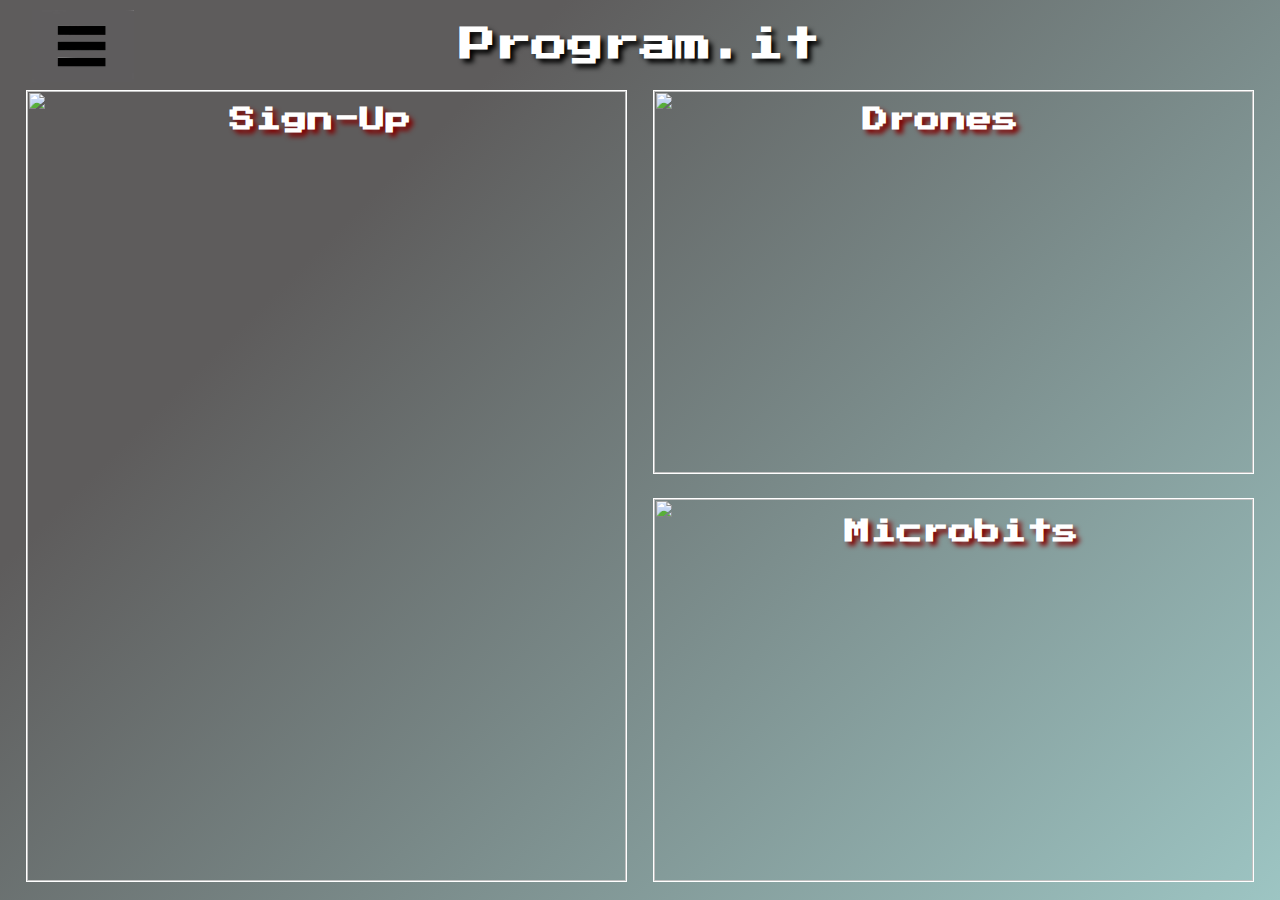
==== index.html @ 08067649 "initial commit" ====
<!DOCTYPE html>
<html lang="en" dir="ltr">
  <head>
    <meta name="viewport" content="width=device-width, initial-scale=1, maximum-scale=1 viewport-fit = cover">
    <meta charset="utf-8">
    <title>Program.it</title>
    <link href="stylesheet/styledesktop.css" rel="stylesheet"  media="(min-width: 450px)" >
    <link href="stylesheet/stylephone.css" rel="stylesheet"  media="(max-width: 450px)" >
    <link rel="shortcut icon" type="image/jpg" href="pictures/lmlogo"/>
    <link rel="preconnect" href="https://fonts.gstatic.com">
    <link href="https://fonts.googleapis.com/css2?family=Alegreya+Sans:wght@100&family=Press+Start+2P&display=swap" rel="stylesheet">
    <script src="javascript/programitjs.js" defer></script>
  </head>
  <body>

    <div id= "landingpage">
      <div id="mySidenav" class="sidenav">
        <a href="javascript:void(0)" class="closebtn" onclick="menuclose()">&times;</a>
        <div id="sidebarelementposition">
          <a href="about/about.html">About Program.it</a>
          <a href="whycompsci/computerscienceinfo.html">Why Computer Science?</a>
          <a href="staffpage/staff.html">Staff</a>
          <a href="picturepage/picture.html#slide-1">Pictures</a>
        </div>
      </div>
      <div id = "navbarelements">
        <h1> Program.it </h1>
        <input type="image" src="pictures/menubutton.jpg"
        name="submit "  alt="submit" id = "menubutton">
      </div>
      <div id = mainsitebuttons>
        <a href="signup/signup.html" id = "button1" >
        <img src="pictures/drone-03.jpg" id = "akinyele" >
        </a>
        <h2> Sign-Up </h2>
        </button>
        <div id = leftsidebuttons>
          <a href="drone/drone.html" id = "button2">
          <img src="pictures/drone-10.jpg" id = "lmlogo">
          </a>
          <h3> Drones </h3>

          <a href="microbit/microbit.html" id = "button3">
          <img src="pictures/drone-01.jpg" id = "grouppic">
          </a>
          <h4> Microbits </h4>
      </div>
    </div>
  </div>
  </body>
</html>
---- stylesheet/styledesktop.css ----
*{

  padding: 0;
  border-width: 0px;
  border-color: black;
  margin: 0;

  box-sizing: border-box;

}


body,html, #landingpage{




  height: 100%;
  width: 100vw;
  background-color: white;
  background-image: linear-gradient(315deg, #9dc5c3 0%, #5e5c5c 74%);
  overflow:hidden;


}

#navbarelements{
  height: 10%;
  top: 0%;
  position: absolute;
  width: 100%;
  display: flex;
  align-items: center;
  justify-content: center;



}



#menubutton{
  position: fixed;
  height:8%;
  width:8%;



  top:1.1%;
  left: 2.5%;




}
#menubutton img{
  width:100%;
  height:100



}


#mainsitebuttons{
  padding: 0%;
  margin: 0px, 0px, 0px, 0px;
  position: absolute;
  top: 10%;
  width: 100%;
  height: 88%;



  bottom: 2%;


}
#leftsidebuttons{
  padding: 0%;
  margin: 0%;


  height: 100%;

  position: absolute;
  width: 47%;

  right:2%;


}
#button3{
  position: absolute;
  top:51.5%;

  height: 48.5%;
  width:100%;
  border-style: solid;
  border-color: white;
  border-width: thin;

}
#button3 img{
  width: 100%;
  height: 100%;

}

#button2{
    position: absolute;
    height: 48.5%;
    width:100%;
    border-style: solid;
    border-color: white;
    border-width: thin;
    top:0%;
}

#button2 img{
  width: 100%;
  height: 100%;

}
#button1 {
  position: absolute;
  height: 100%;
  width: 47%;
  left:2%;
  border-style: solid;
  border-color: white;
  border-width: thin;






}


#button1 img{
  height:100%;
  width:100%;
  object-position: 20% 40%;



  object-fit: cover;
}



 h1{
  margin: 0%;
  padding:0%;



  color: white;
  text-shadow: 4px 4px 5px black;
  font-family: 'Alegreya Sans', sans-serif;
  font-family: 'Press Start 2P';
  font-weight: bold;

  font-size: 4vh;






}



h2{
  white-space: nowrap;
  color: white;
  padding: 0px;
  margin: 0px;

  top: 2%;
  left: 18%;
  position: absolute;
  font-size: 2vw;
  text-shadow: 4px 4px 5px maroon;
  font-family: 'Alegreya Sans', sans-serif;
  font-family: 'Press Start 2P';
  font-weight: bold;


}

h3{
  color: white;
  padding: 0px;
  margin: 0px;

  top: 2%;
  left: 35%;
  position: absolute;
  font-size: 2vw;
  text-shadow: 4px 4px 5px maroon;
  font-family: 'Alegreya Sans', sans-serif;
  font-family: 'Press Start 2P';
  font-weight: bold;


}

h4{
  color: white;
  padding: 0px;
  margin: 0px;



  top: 54%;
  left: 32%;
  position: absolute;
  font-size: 2vw;
  text-shadow: 4px 4px 5px maroon;
  font-family: 'Alegreya Sans', sans-serif;
  font-family: 'Press Start 2P';
  font-weight: bold;
}


.sidenav {
  height: 100%; /* 100% Full-height */
  width: 0; /* 0 width - change this with JavaScript */
  position: fixed;
   /* Stay in place */
  top: 0; /* Stay at the top */
  left: 0;
  background-color: white;
  background-image: linear-gradient(315deg, #9dc5c3 0%, #5e5c5c 74%);
  margin: 0;
  padding-left: 0;
  z-index: 1;
  display: flex;
  align-items: center;
  justify-content: center;



  overflow-x: hidden; /* Disable horizontal scroll */
   /* Place content 60px from the top */
  transition: 0.5s; /* 0.5 second transition effect to slide in the sidenav */
}
.sidenav a {

  padding: 8px 8px 8px 32px;
  text-decoration: none;
  font-size: 1.5em;
  text-shadow: 1px 1px 2px maroon;
  font-family: 'Alegreya Sans', sans-serif;
  font-family: 'Press Start 2P';
  color: white;
  display: block;
  transition: 0.3s;

}





#sidebarelementposition{

  text-align: center;
  
}

/* When you mouse over the navigation links, change their color */
.sidenav a:hover {
  color: maroon;

}

/* Position and style the close button (top right corner) */
.sidenav .closebtn {
  position: absolute;
  top: 0;
  right: 25px;
  font-size: 36px;
  margin-left: 50px;

}
---- stylesheet/stylephone.css ----
@media only screen and (orientation:landscape){

  #landingpage{
    display:none;


   }
}




*{

  padding: 0;
  border-width: 0px;
  border-color: black;

  box-sizing: border-box;



}
body,html{
  max-width: 110%;
  padding: 0;
  border-width: 0px;
  border-color: black;
  margin: 0;
  box-sizing: border-box;
  height: 112.3%;

  background-color: white;
  background-image: linear-gradient(315deg, #9dc5c3 0%, #5e5c5c 74%);


}




#menubutton{
  position: absolute;
  height:8%;
  width:8%;



  top:1.1%;
  left: 2.5%;




}
#menubutton img{
  width:100%;
  height:100



}




#mainsitebuttons{
  padding: 0%;
  margin: 0px;
  position: absolute;
  top: 10%;
  max-width: 100%;

  height: 50%;
  left: 2%;
  right:2%;








}
#leftsidebuttons{
  padding: 0%;
  margin: 0%;


  height: 100%;

  position: absolute;
  width: 100%;

  top: 105%;


}
#button3{
  position: absolute;
  top:65%;

  height: 60%;
  width:100%;
  border-style: solid;
  border-color: white;
  border-width: thin;

}
#button3 img{
  width: 100%;
  height: 100%;

}

#button2{
    position: absolute;
    height: 60%;
    width:100%;
    border-style: solid;
    border-color: white;
    border-width: thin;
    top:0%;
}

#button2 img{
  width: 100%;
  height: 100%;

}
#button1 {
  position: absolute;
  height: 100%;
  width: 100%;

  border-style: solid;
  border-color: white;
  border-width: thin;






}


#button1 img{
  height:100%;
  width:100%;
  object-position: 20% 40%;



  object-fit: cover;
}



h1{
  margin: 0%;
  padding:0%;
  left: 18%;
  top:2.8%;
  position: absolute;
  color: white;
  text-shadow: 4px 4px 5px black;
  font-family: 'Alegreya Sans', sans-serif;
  font-family: 'Press Start 2P';
  font-weight: bold;
  font-size: 7vw;



}
h2{
  white-space: nowrap;
  color: white;
  padding: 0px;
  margin: 0px;

  top: 2%;
  left: 35%;
  position: absolute;
  font-size: 4vw;
  text-shadow: 4px 4px 5px maroon;
  font-family: 'Alegreya Sans', sans-serif;
  font-family: 'Press Start 2P';
  font-weight: bold;


}

h3{
  color: white;
  padding: 0px;
  margin: 0px;

  top: 2%;
  left: 35%;
  position: absolute;
  font-size: 4vw;
  text-shadow: 4px 4px 5px maroon;
  font-family: 'Alegreya Sans', sans-serif;
  font-family: 'Press Start 2P';
  font-weight: bold;


}

h4{
  color: white;
  padding: 0px;
  margin: 0px;



  top: 67%;
  left: 32%;
  position: absolute;
  font-size: 4vw;
  text-shadow: 4px 4px 5px maroon;
  font-family: 'Alegreya Sans', sans-serif;
  font-family: 'Press Start 2P';
  font-weight: bold;
}


.sidenav {
  height: 100%; /* 100% Full-height */
  width: 0; /* 0 width - change this with JavaScript */
  position: fixed;
   /* Stay in place */
  top: 0; /* Stay at the top */
  left: 0;
  background-color: white;
  background-image: linear-gradient(315deg, #9dc5c3 0%, #5e5c5c 74%);
  margin: 0;
  padding-left: 0;
  z-index: 1;
  display: flex;
  align-items: center;
  justify-content: center;



  overflow-x: hidden; /* Disable horizontal scroll */
   /* Place content 60px from the top */
  transition: 0.5s; /* 0.5 second transition effect to slide in the sidenav */
}
.sidenav a {


  text-decoration: none;
  margin-top: 0.8em;
  font-size: 1em;
  text-shadow: 1px 1px 2px maroon;
  font-family: 'Alegreya Sans', sans-serif;
  font-family: 'Press Start 2P';
  color: white;
  display: block;
  transition: 0.3s;

}



#sidebarelementposition{

  text-align: center;

}




/* When you mouse over the navigation links, change their color */
.sidenav a:hover {
  color: maroon;
}

/* Position and style the close button (top right corner) */
.sidenav .closebtn {
  position: absolute;
  top: 0;
  right: 25px;
  font-size: 36px;
  margin-left: 50px;

}
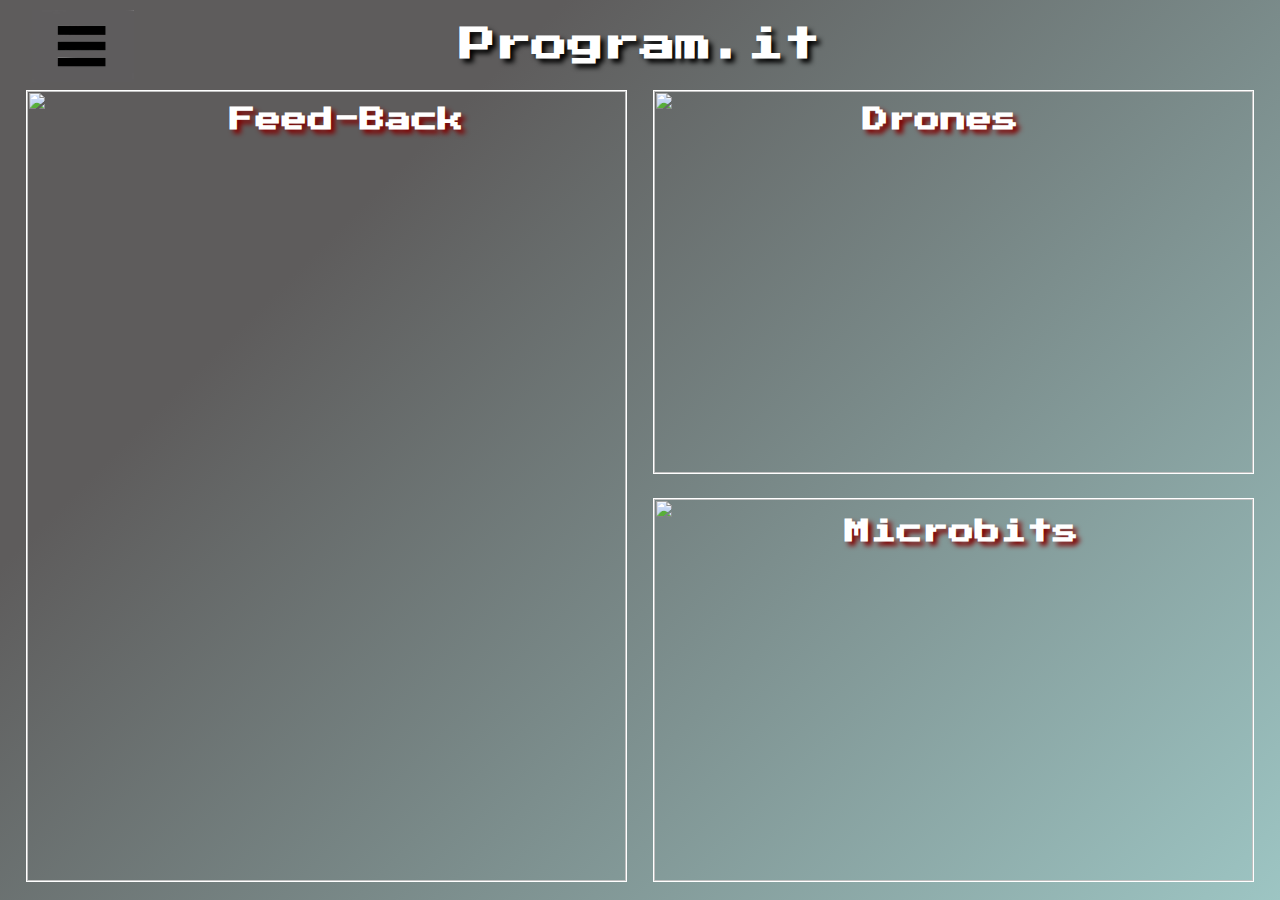
==== commit f4b77d3b: "Change Sign-Up to "Feedback"" ====
--- a/index.html
+++ b/index.html
@@ -4,12 +4,12 @@
     <meta name="viewport" content="width=device-width, initial-scale=1, maximum-scale=1 viewport-fit = cover">
     <meta charset="utf-8">
     <title>Program.it</title>
-    <link href="stylesheet/styledesktop.css" rel="stylesheet"  media="(min-width: 450px)" >
-    <link href="stylesheet/stylephone.css" rel="stylesheet"  media="(max-width: 450px)" >
+    <link href="stylesheetmainpage/styledesktop.css" rel="stylesheet"  media="(min-width: 450px)" >
+    <link href="stylesheetmainpage/stylephone.css" rel="stylesheet"  media="(max-width: 450px)" >
     <link rel="shortcut icon" type="image/jpg" href="pictures/lmlogo"/>
     <link rel="preconnect" href="https://fonts.gstatic.com">
     <link href="https://fonts.googleapis.com/css2?family=Alegreya+Sans:wght@100&family=Press+Start+2P&display=swap" rel="stylesheet">
-    <script src="javascript/programitjs.js" defer></script>
+    <script src="stylesheetmainpage/programitjs.js" defer></script>
   </head>
   <body>
 
@@ -20,7 +20,7 @@
           <a href="about/about.html">About Program.it</a>
           <a href="whycompsci/computerscienceinfo.html">Why Computer Science?</a>
           <a href="staffpage/staff.html">Staff</a>
-          <a href="picturepage/picture.html#slide-1">Pictures</a>
+          <a href="picturepage/picture.html">Pictures</a>
         </div>
       </div>
       <div id = "navbarelements">
@@ -32,7 +32,7 @@
         <a href="signup/signup.html" id = "button1" >
         <img src="pictures/drone-03.jpg" id = "akinyele" >
         </a>
-        <h2> Sign-Up </h2>
+        <h2> Feed-Back </h2>
         </button>
         <div id = leftsidebuttons>
           <a href="drone/drone.html" id = "button2">
--- a/stylesheetmainpage/styledesktop.css
+++ b/stylesheetmainpage/styledesktop.css
@@ -0,0 +1,292 @@
+
+
+*{
+
+  padding: 0;
+  border-width: 0px;
+  border-color: black;
+  margin: 0;
+
+  box-sizing: border-box;
+
+}
+
+
+body,html, #landingpage{
+
+
+
+
+  height: 100%;
+  width: 100vw;
+  background-color: white;
+  background-image: linear-gradient(315deg, #9dc5c3 0%, #5e5c5c 74%);
+  overflow:hidden;
+
+
+}
+
+#navbarelements{
+  height: 10%;
+  top: 0%;
+  position: absolute;
+  width: 100%;
+  display: flex;
+  align-items: center;
+  justify-content: center;
+
+
+
+}
+
+
+
+#menubutton{
+  position: fixed;
+  height:8%;
+  width:8%;
+
+
+
+  top:1.1%;
+  left: 2.5%;
+
+
+
+
+}
+#menubutton img{
+  width:100%;
+  height:100
+
+
+
+}
+
+
+#mainsitebuttons{
+  padding: 0%;
+  margin: 0px, 0px, 0px, 0px;
+  position: absolute;
+  top: 10%;
+  width: 100%;
+  height: 88%;
+
+
+
+  bottom: 2%;
+
+
+}
+#leftsidebuttons{
+  padding: 0%;
+  margin: 0%;
+
+
+  height: 100%;
+
+  position: absolute;
+  width: 47%;
+
+  right:2%;
+
+
+}
+#button3{
+  position: absolute;
+  top:51.5%;
+
+  height: 48.5%;
+  width:100%;
+  border-style: solid;
+  border-color: white;
+  border-width: thin;
+
+}
+#button3 img{
+  width: 100%;
+  height: 100%;
+
+}
+
+#button2{
+    position: absolute;
+    height: 48.5%;
+    width:100%;
+    border-style: solid;
+    border-color: white;
+    border-width: thin;
+    top:0%;
+}
+
+#button2 img{
+  width: 100%;
+  height: 100%;
+
+}
+#button1 {
+  position: absolute;
+  height: 100%;
+  width: 47%;
+  left:2%;
+  border-style: solid;
+  border-color: white;
+  border-width: thin;
+
+
+
+
+
+
+}
+
+
+#button1 img{
+  height:100%;
+  width:100%;
+  object-position: 20% 40%;
+
+
+
+  object-fit: cover;
+}
+
+
+
+ h1{
+  margin: 0%;
+  padding:0%;
+
+
+
+  color: white;
+  text-shadow: 4px 4px 5px black;
+  font-family: 'Alegreya Sans', sans-serif;
+  font-family: 'Press Start 2P';
+  font-weight: bold;
+
+  font-size: 4vh;
+
+
+
+
+
+
+}
+
+
+
+h2{
+  white-space: nowrap;
+  color: white;
+  padding: 0px;
+  margin: 0px;
+
+  top: 2%;
+  left: 18%;
+  position: absolute;
+  font-size: 2vw;
+  text-shadow: 4px 4px 5px maroon;
+  font-family: 'Alegreya Sans', sans-serif;
+  font-family: 'Press Start 2P';
+  font-weight: bold;
+
+
+}
+
+h3{
+  color: white;
+  padding: 0px;
+  margin: 0px;
+
+  top: 2%;
+  left: 35%;
+  position: absolute;
+  font-size: 2vw;
+  text-shadow: 4px 4px 5px maroon;
+  font-family: 'Alegreya Sans', sans-serif;
+  font-family: 'Press Start 2P';
+  font-weight: bold;
+
+
+}
+
+h4{
+  color: white;
+  padding: 0px;
+  margin: 0px;
+
+
+
+  top: 54%;
+  left: 32%;
+  position: absolute;
+  font-size: 2vw;
+  text-shadow: 4px 4px 5px maroon;
+  font-family: 'Alegreya Sans', sans-serif;
+  font-family: 'Press Start 2P';
+  font-weight: bold;
+}
+
+
+.sidenav {
+  height: 100%; /* 100% Full-height */
+  width: 0; /* 0 width - change this with JavaScript */
+  position: fixed;
+   /* Stay in place */
+  top: 0; /* Stay at the top */
+  left: 0;
+  background-color: white;
+  background-image: linear-gradient(315deg, #9dc5c3 0%, #5e5c5c 74%);
+  margin: 0;
+  padding-left: 0;
+  z-index: 1;
+  display: flex;
+  align-items: center;
+  justify-content: center;
+
+
+
+  overflow-x: hidden; /* Disable horizontal scroll */
+   /* Place content 60px from the top */
+  transition: 0.5s; /* 0.5 second transition effect to slide in the sidenav */
+}
+.sidenav a {
+
+  padding: 8px 8px 8px 32px;
+  text-decoration: none;
+  font-size: 1.5em;
+  text-shadow: 1px 1px 2px maroon;
+  font-family: 'Alegreya Sans', sans-serif;
+  font-family: 'Press Start 2P';
+  color: white;
+  display: block;
+  transition: 0.3s;
+
+}
+
+
+
+
+
+#sidebarelementposition{
+
+  text-align: center;
+  
+}
+
+/* When you mouse over the navigation links, change their color */
+.sidenav a:hover {
+  color: maroon;
+
+}
+
+/* Position and style the close button (top right corner) */
+.sidenav .closebtn {
+  position: absolute;
+  top: 0;
+  right: 25px;
+  font-size: 36px;
+  margin-left: 50px;
+
+}
--- a/stylesheetmainpage/stylephone.css
+++ b/stylesheetmainpage/stylephone.css
@@ -0,0 +1,294 @@
+
+
+
+@media only screen and (orientation:landscape){
+
+  #landingpage{
+    display:none;
+
+
+   }
+}
+
+
+
+
+*{
+
+  padding: 0;
+  border-width: 0px;
+  border-color: black;
+
+  box-sizing: border-box;
+
+
+
+}
+body,html{
+  max-width: 110%;
+  padding: 0;
+  border-width: 0px;
+  border-color: black;
+  margin: 0;
+  box-sizing: border-box;
+  height: 112.3%;
+
+  background-color: white;
+  background-image: linear-gradient(315deg, #9dc5c3 0%, #5e5c5c 74%);
+
+
+}
+
+
+
+
+#menubutton{
+  position: absolute;
+  height:8%;
+  width:8%;
+
+
+
+  top:1.1%;
+  left: 2.5%;
+
+
+
+
+}
+#menubutton img{
+  width:100%;
+  height:100
+
+
+
+}
+
+
+
+
+#mainsitebuttons{
+  padding: 0%;
+  margin: 0px;
+  position: absolute;
+  top: 10%;
+  max-width: 100%;
+
+  height: 50%;
+  left: 2%;
+  right:2%;
+
+
+
+
+
+
+
+
+}
+#leftsidebuttons{
+  padding: 0%;
+  margin: 0%;
+
+
+  height: 100%;
+
+  position: absolute;
+  width: 100%;
+
+  top: 105%;
+
+
+}
+#button3{
+  position: absolute;
+  top:65%;
+
+  height: 60%;
+  width:100%;
+  border-style: solid;
+  border-color: white;
+  border-width: thin;
+
+}
+#button3 img{
+  width: 100%;
+  height: 100%;
+
+}
+
+#button2{
+    position: absolute;
+    height: 60%;
+    width:100%;
+    border-style: solid;
+    border-color: white;
+    border-width: thin;
+    top:0%;
+}
+
+#button2 img{
+  width: 100%;
+  height: 100%;
+
+}
+#button1 {
+  position: absolute;
+  height: 100%;
+  width: 100%;
+
+  border-style: solid;
+  border-color: white;
+  border-width: thin;
+
+
+
+
+
+
+}
+
+
+#button1 img{
+  height:100%;
+  width:100%;
+  object-position: 20% 40%;
+
+
+
+  object-fit: cover;
+}
+
+
+
+h1{
+  margin: 0%;
+  padding:0%;
+  left: 18%;
+  top:2.8%;
+  position: absolute;
+  color: white;
+  text-shadow: 4px 4px 5px black;
+  font-family: 'Alegreya Sans', sans-serif;
+  font-family: 'Press Start 2P';
+  font-weight: bold;
+  font-size: 7vw;
+
+
+
+}
+h2{
+  white-space: nowrap;
+  color: white;
+  padding: 0px;
+  margin: 0px;
+
+  top: 2%;
+  left: 35%;
+  position: absolute;
+  font-size: 4vw;
+  text-shadow: 4px 4px 5px maroon;
+  font-family: 'Alegreya Sans', sans-serif;
+  font-family: 'Press Start 2P';
+  font-weight: bold;
+
+
+}
+
+h3{
+  color: white;
+  padding: 0px;
+  margin: 0px;
+
+  top: 2%;
+  left: 35%;
+  position: absolute;
+  font-size: 4vw;
+  text-shadow: 4px 4px 5px maroon;
+  font-family: 'Alegreya Sans', sans-serif;
+  font-family: 'Press Start 2P';
+  font-weight: bold;
+
+
+}
+
+h4{
+  color: white;
+  padding: 0px;
+  margin: 0px;
+
+
+
+  top: 67%;
+  left: 32%;
+  position: absolute;
+  font-size: 4vw;
+  text-shadow: 4px 4px 5px maroon;
+  font-family: 'Alegreya Sans', sans-serif;
+  font-family: 'Press Start 2P';
+  font-weight: bold;
+}
+
+
+.sidenav {
+  height: 100%; /* 100% Full-height */
+  width: 0; /* 0 width - change this with JavaScript */
+  position: fixed;
+   /* Stay in place */
+  top: 0; /* Stay at the top */
+  left: 0;
+  background-color: white;
+  background-image: linear-gradient(315deg, #9dc5c3 0%, #5e5c5c 74%);
+  margin: 0;
+  padding-left: 0;
+  z-index: 1;
+  display: flex;
+  align-items: center;
+  justify-content: center;
+
+
+
+  overflow-x: hidden; /* Disable horizontal scroll */
+   /* Place content 60px from the top */
+  transition: 0.5s; /* 0.5 second transition effect to slide in the sidenav */
+}
+.sidenav a {
+
+
+  text-decoration: none;
+  margin-top: 0.8em;
+  font-size: 1em;
+  text-shadow: 1px 1px 2px maroon;
+  font-family: 'Alegreya Sans', sans-serif;
+  font-family: 'Press Start 2P';
+  color: white;
+  display: block;
+  transition: 0.3s;
+
+}
+
+
+
+#sidebarelementposition{
+
+  text-align: center;
+
+}
+
+
+
+
+/* When you mouse over the navigation links, change their color */
+.sidenav a:hover {
+  color: maroon;
+}
+
+/* Position and style the close button (top right corner) */
+.sidenav .closebtn {
+  position: absolute;
+  top: 0;
+  right: 25px;
+  font-size: 36px;
+  margin-left: 50px;
+
+}
